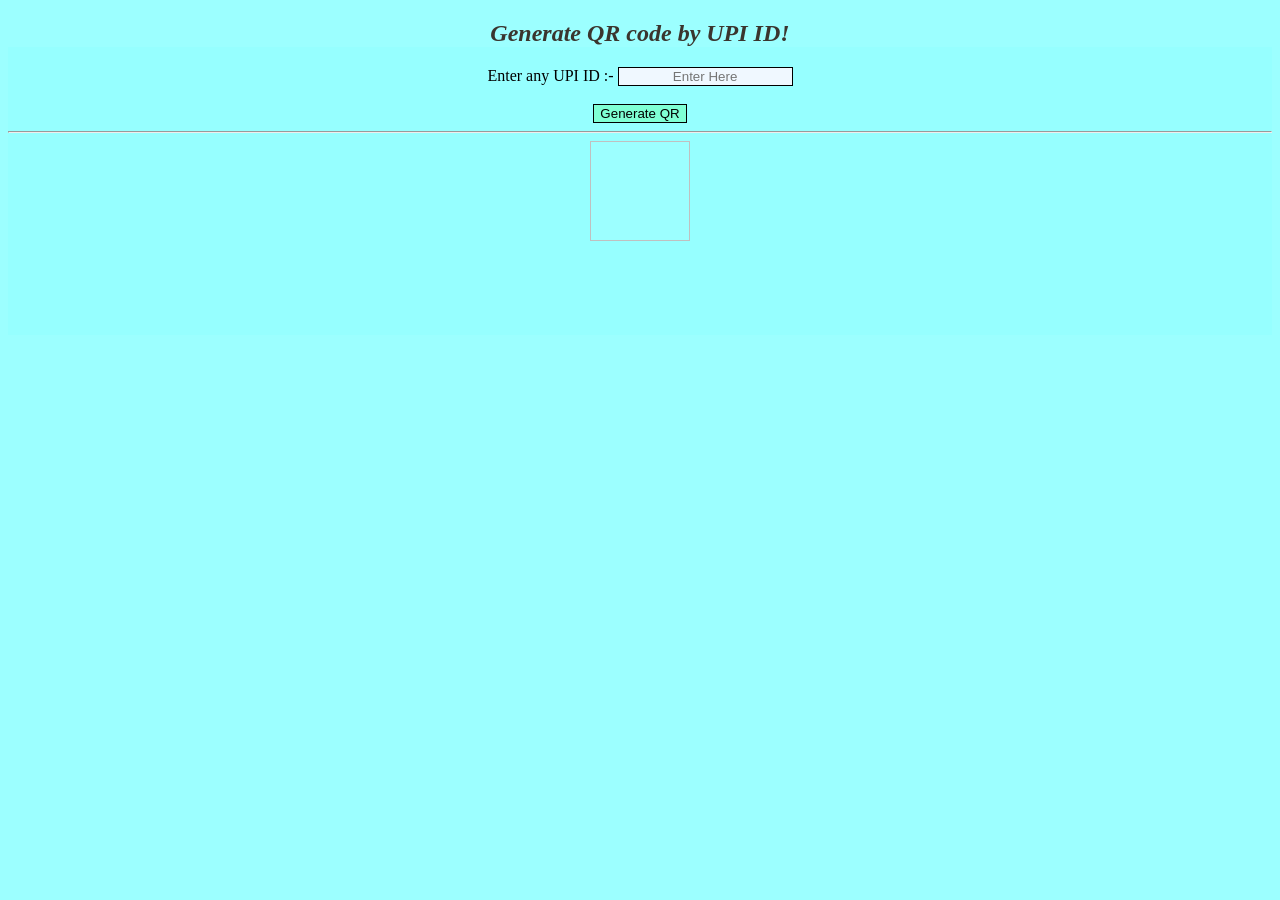
==== qrmaker/index2.html @ 6236827e "Add files via upload" ====
<!DOCTYPE html>
<html lang="en">
<head>
    <meta charset="UTF-8">
   <meta name="viewport" content="width=device-width, initial-scale=1.0">
    <title>qr code generator</title>

<script>

function qr()
{

    var a= text.value;
    var b= " https://api.qrserver.com/v1/create-qr-code/pay?pa="+a;
qrimg.src = b;

}
</script>


<style>
body{
    position: sticky;
      background-color:rgb(150, 255, 255);;
      align-items: center;
      
  }
  
    *{
        background-color:rgb(156, 255, 255);;
        text-align:  center;
        align-items: center;
        font-style: bold;

    }

    h2{
        font-style: italic;
        color: rgb(58, 53, 46);
    }
    .button{
        background-color: aquamarine;
        border: 1px solid black;
    
    }
    .button:hover{
        background-color: rgb(51, 224, 167);
    }
    #text{
        background-color: aliceblue;
        border: 0.5px solid black;
        position: sticky;
    }
    p{
        text-align: bottom;
        align-items: bottom;
      margin-bottom: 0%;
      position: sticky;
      font-size: xx-small;
    }
    #qrimg{
        height: 100px;
        width: 100px;
    }
</style>



</head>
<body>
    
<h2>Generate QR code by UPI ID!</h1>
  Enter any UPI ID :-

<input id="text" placeholder="Enter Here" /></br><br>

<button id="button" class="button" onclick="qr()">Generate QR</button>
<hr/>  
<img id="qrimg" />
<br><br><br><br><br><br>



</body>
</html>
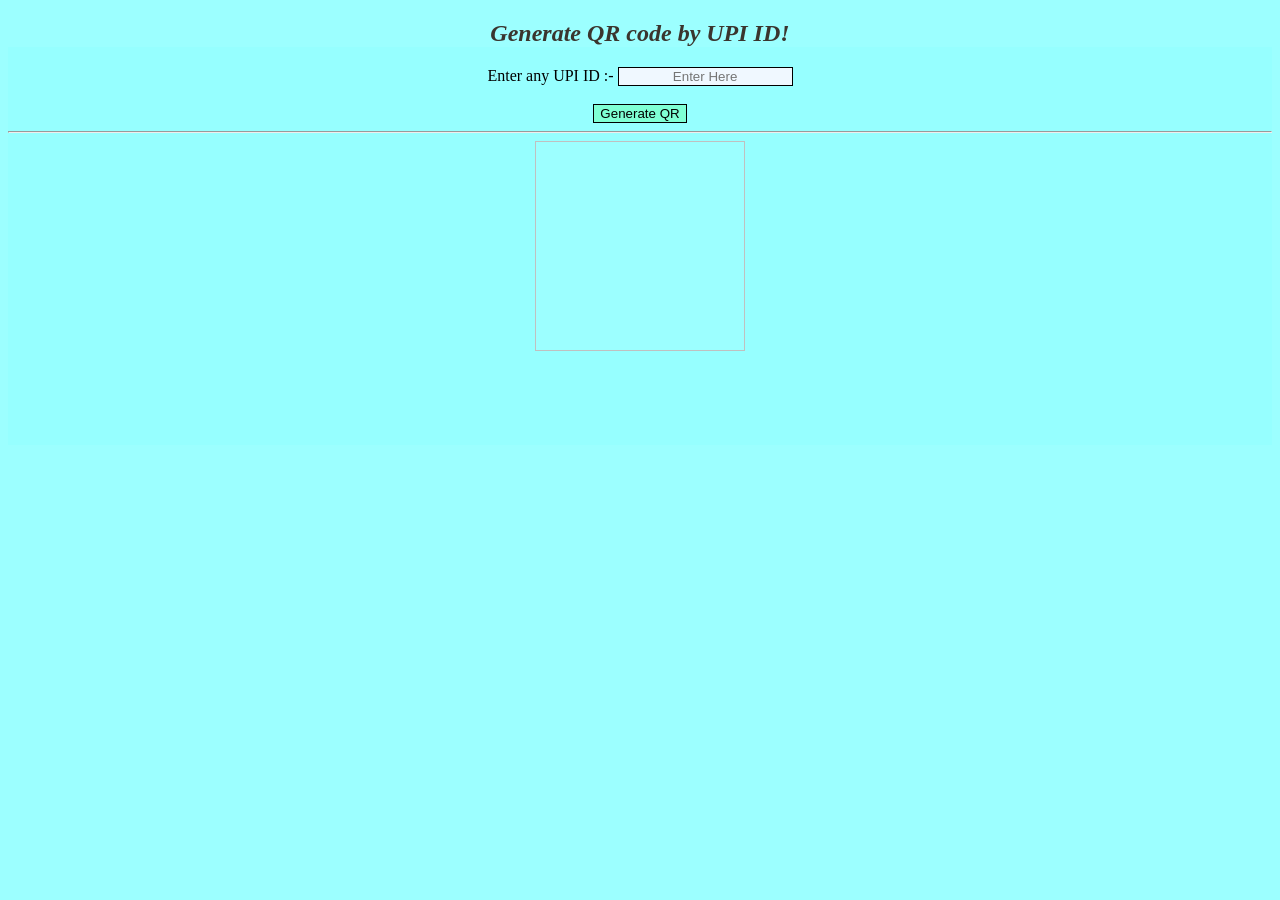
==== commit fcf34f04: "Add files via upload Its an normal project to generate QR code." ====
--- a/qrmaker/index2.html
+++ b/qrmaker/index2.html
@@ -59,8 +59,8 @@
       font-size: xx-small;
     }
     #qrimg{
-        height: 100px;
-        width: 100px;
+        height: 210px;
+        width: 210px;
     }
 </style>
 
